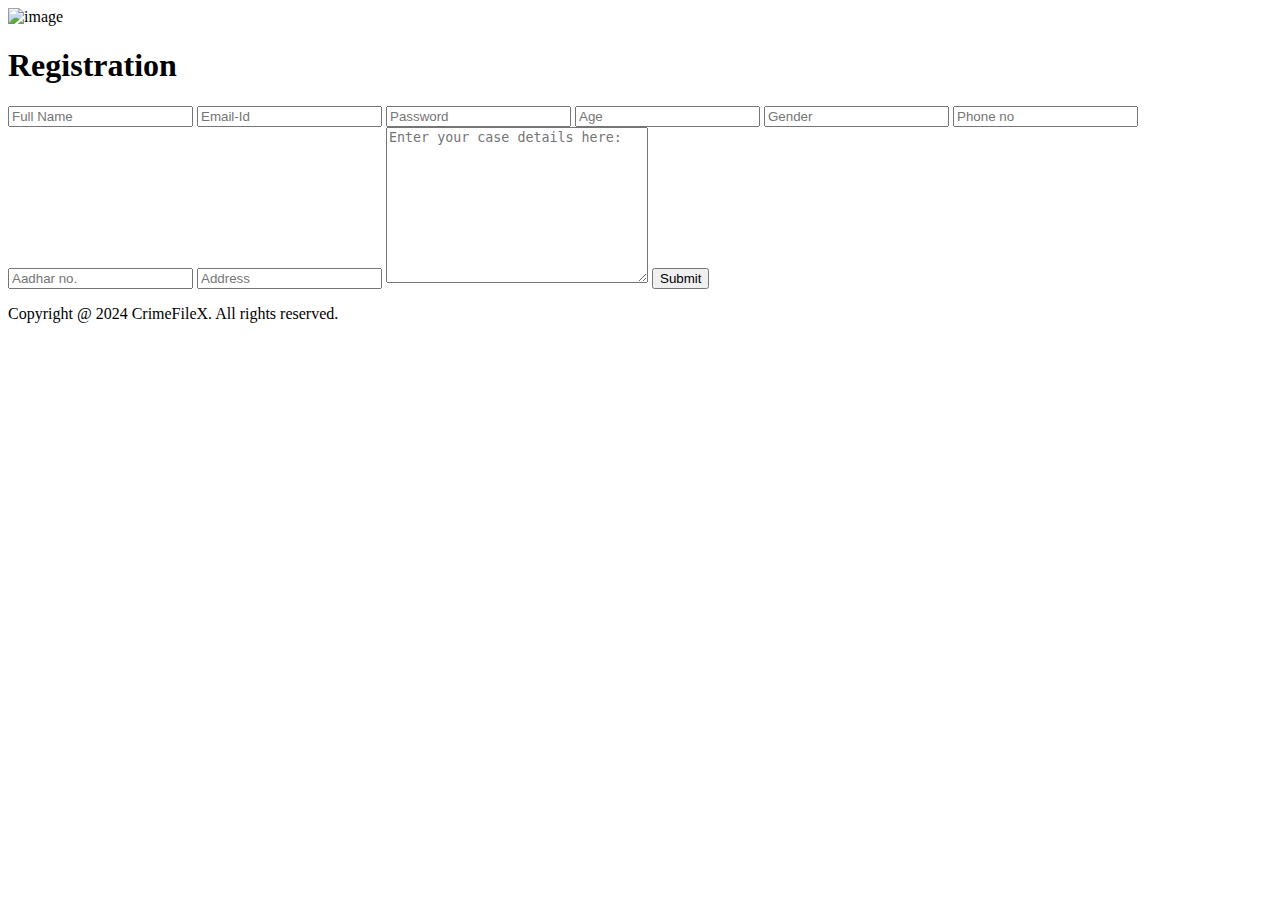
==== CrimeFileX/signup.html @ 3944a6ae "signup.html" ====
<!DOCTYPE html>
<html lang="en">
<head>
    <meta charset="UTF-8">
    <meta name="viewport" content="width=device-width, initial-scale=1.0">
    <title>Welcome</title>
    <link rel="stylesheet" href="signup.css">
</head>
<body>
    <img class="BG" src="justice.jpg" alt="image">
    <div class="container">
        <h1>Registration</h1>
        
        <form action="index.php" method="post">
            <input type="text" name="name" id="name" placeholder="Full Name">
            <input type="email" name="email" id="email" placeholder="Email-Id">
            <input type="number" name="password" id="password" placeholder="Password">
            <input type="text" name="age" id="age" placeholder="Age">
            <input type="text" name="gender" id="gender" placeholder="Gender">
            <input type="phone" name="phone" id="phone" placeholder="Phone no">
            <input type="number" name="aadhar no" id="aadhar no" placeholder="Aadhar no.">
            <input type="text" name="address" id="address" placeholder="Address">
            <textarea name="desc" id="desc" cols="30" rows="10" placeholder="Enter your case details here:"></textarea>
            <button class="btn">Submit</button>
            
        </form>
    </div>
    <footer>
        <p>Copyright @ 2024 CrimeFileX. All rights reserved.</p>
    </footer>
    <script src="index3.php"></script>
    
</body>
</html>
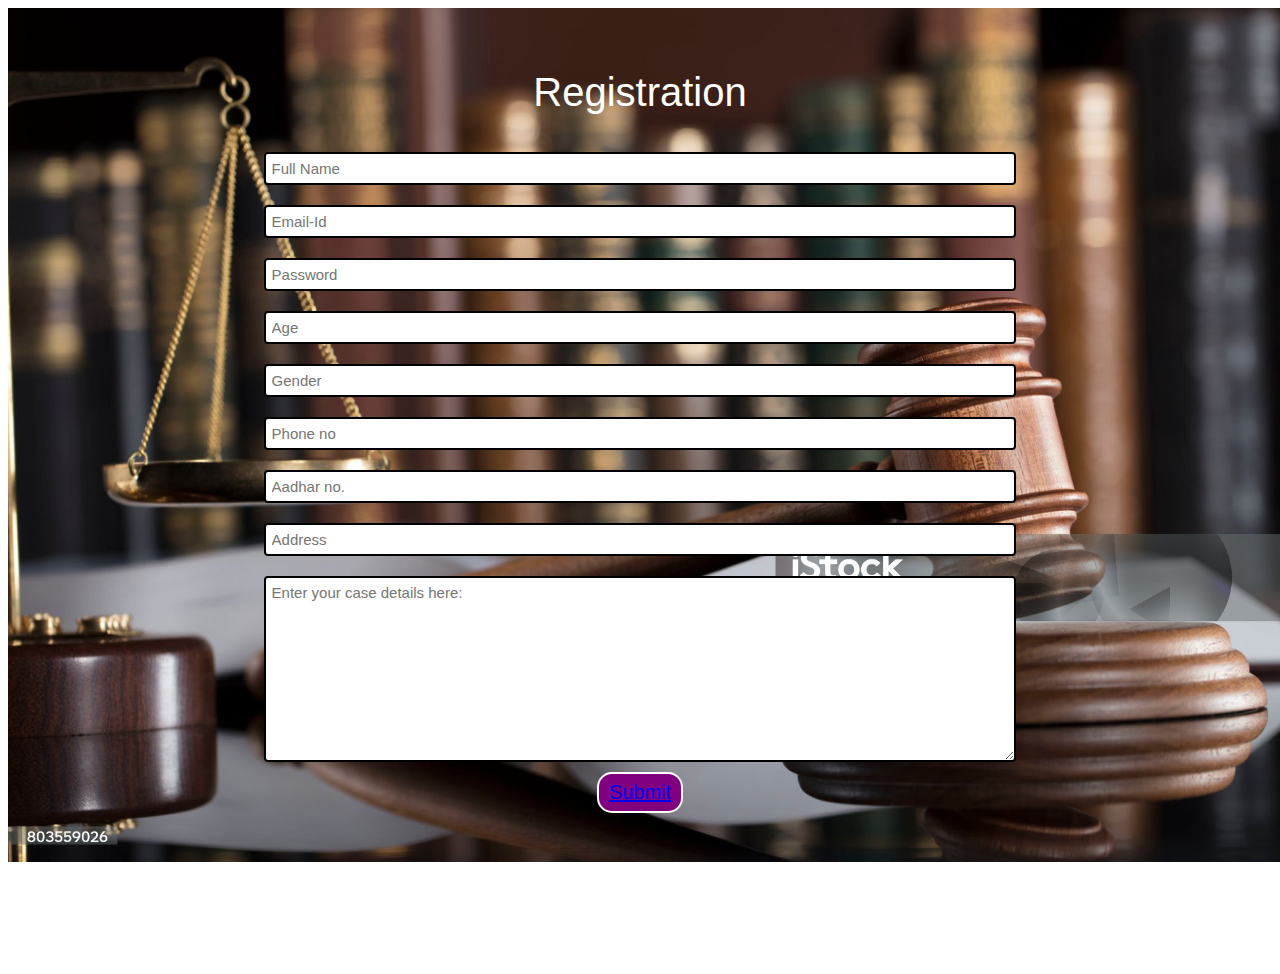
==== commit ef432449: "signup.html" ====
--- a/CrimeFileX/signup.html
+++ b/CrimeFileX/signup.html
@@ -21,7 +21,7 @@
             <input type="number" name="aadhar no" id="aadhar no" placeholder="Aadhar no.">
             <input type="text" name="address" id="address" placeholder="Address">
             <textarea name="desc" id="desc" cols="30" rows="10" placeholder="Enter your case details here:"></textarea>
-            <button class="btn">Submit</button>
+            <button class="btn"><a href="index.html">Submit</a></button>
             
         </form>
     </div>
--- a/CrimeFileX/signup.css
+++ b/CrimeFileX/signup.css
@@ -0,0 +1,80 @@
+*{
+    flex-direction: column;
+    padding: 0px;
+    box-sizing:border-box ;
+    font-family: "Fira Sans", sans-serif;
+    font-weight: 400;
+    font-style: normal;
+    
+}
+.container{
+    max-width: 80%;
+    padding: 35px;
+    margin:auto;
+
+}
+.container h1{
+    text-align: center;
+    font-size: 40px;
+    font-family: "Kanit", sans-serif;
+    font-weight: 500;
+    font-style: normal;  
+    color: white;    
+      
+}
+.container p{
+    text-align: center;
+    font-size: 20px;
+}
+p{
+    font-size: 16px;
+}
+input,textarea{
+    width: 80%;
+    margin: 10px auto;
+    padding: 6px;
+    font-size: 15px;
+    border: 2px solid black;
+    outline: none;
+    border-radius: 4px;
+}
+form{
+    display: flex;
+    align-items: center;
+    justify-content: center;
+}
+
+.btn{
+    color: white;
+    background: purple;
+    padding: 7px 10px;
+    font-size: 20px;
+    border: 2px solid white;
+    border-radius: 15px;
+    top: 650px;left: 700px;
+}
+.BG{
+    width: 100%;
+    position:absolute;
+    z-index: -1;
+    opacity: 2;
+}
+.submitmsg{
+    color: green;
+}
+footer p{
+    font-weight: 600;
+    position: absolute;top: 940px;left 100px;
+    color: white;
+
+}
+
+button:hover {
+    background-color: white;
+    color: black;
+    border: 1px solid black;
+}
+
+
+
+  
